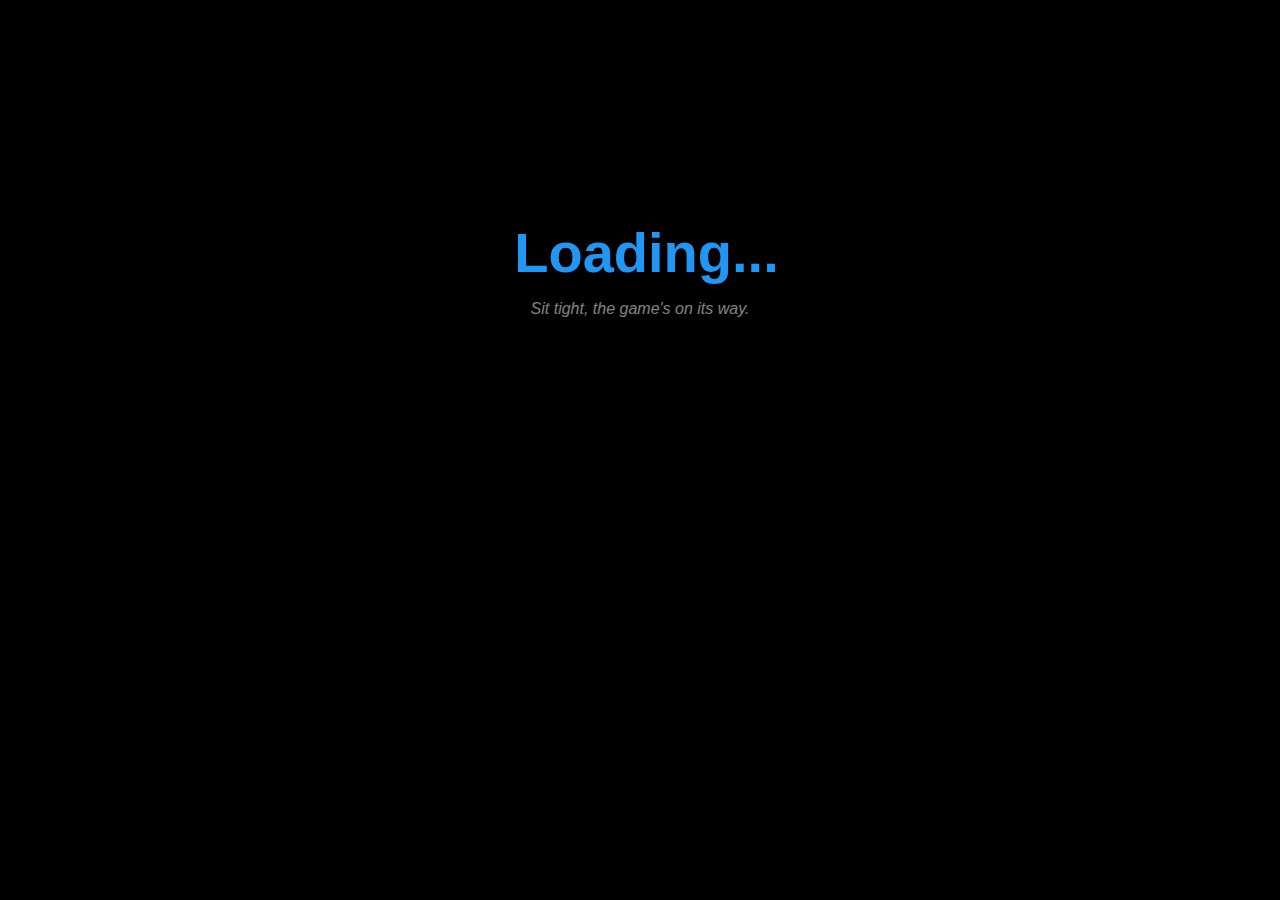
==== index.html @ 38be728b "First commit" ====
<!DOCTYPE html>
<html>
  <head>
    <meta charset="utf-8">
    <link rel="stylesheet" href="css/style.css">
    <script
  src="https://code.jquery.com/jquery-3.2.1.min.js"
  integrity="sha256-hwg4gsxgFZhOsEEamdOYGBf13FyQuiTwlAQgxVSNgt4="
  crossorigin="anonymous"></script>
  <script type="text/javascript" src="js/functions.js"></script>
  <script type="text/javascript" src="js/generate-land.js"></script>
    <title>Game</title>
  </head>
  <body>
    <div class="main-loading">
      <div class="main-loading-container">
        <h1>Loading...</h1>
        <h2>Sit tight, the game's on its way.</h2>
      </div>
    </div>
    <div class="actions-bar">
      <ul>
        <li><a href="#">Inventory</a></li>
        <li><a href="#">Status</a></li>
        <li><a class="settings" href="#" >Settings</a></li>
        <li><a href="#">Login</a></li>
      </ul>
    </div>
    <div class="game-board">

    </div>
    <div class="actions-box">
      <div class="actions-box-title">
        <p>Actions</p>
      </div>
      <div class="action-area">

      </div>
      <div class="pointer-container">
        <img class="pointer" src="img/uipack-rpg/PNG/arrowBrown_right.png" width="15px" height="auto" alt="">
      </div>
      <ul>
        <li><a href="#">Inventory</a></li>
        <li><a href="#">Skills</a></li>
        <li><a href="#">Attack</a></li>
        <li><a href="#">Flee</a></li>
        <li><a href="#">Close</a></li>

      </ul>
    </div>
    <div class="settings-menu">
      <div class="actions-box-title">
        <p>Settings</p>
      </div>
    </div>
    <img src="http://deelay.me/500/https://images-na.ssl-images-amazon.com/images/G/01/acs/ux/transparent.png">
  </body>
</html>
---- css/style.css ----
html, body, div, span, applet, object, iframe,
h1, h2, h3, h4, h5, h6, p, blockquote, pre,
a, abbr, acronym, address, big, cite, code,
del, dfn, em, img, ins, kbd, q, s, samp,
small, strike, strong, sub, sup, tt, var,
b, u, i, center,
dl, dt, dd, ol, ul, li,
fieldset, form, label, legend,
table, caption, tbody, tfoot, thead, tr, th, td,
article, aside, canvas, details, embed,
figure, figcaption, footer, header, hgroup,
menu, nav, output, ruby, section, summary,
time, mark, audio, video {
	margin: 0;
	padding: 0;
	border: 0;
	font-size: 100%;
	font: inherit;
	vertical-align: baseline;
}
/* HTML5 display-role reset for older browsers */
article, aside, details, figcaption, figure,
footer, header, hgroup, menu, nav, section {
	display: block;
}
html{
  height: 100%;
	background-color: #252525;
}
body {
	overflow: hidden;
	height: 100vh;
	width: 100vw;
	line-height: 1;
}
ol, ul {
	list-style: none;
}
blockquote, q {
	quotes: none;
}
blockquote:before, blockquote:after,
q:before, q:after {
	content: '';
	content: none;
}
table {
	border-collapse: collapse;
	border-spacing: 0;
}
/*Start animation*/
@keyframes animationFrames{
  0% {
    transform:  translate(0px,0px)  ;
  }
  50% {
    transform:  translate(0px,-25px)  ;
  }
  101% {
    transform:  translate(0px,0px)  ;
  }
}

@keyframes animationFrames{
  0% {
    transform:  translate(0px,0px)  ;
  }
  50% {
    transform:  translate(0px,-25px)  ;
  }
  101% {
    transform:  translate(0px,0px)  ;
  }
}

@-moz-keyframes animationFrames{
  0% {
    -moz-transform:  translate(0px,0px)  ;
  }
  50% {
    -moz-transform:  translate(0px,-25px)  ;
  }
  101% {
    -moz-transform:  translate(0px,0px)  ;
  }
}

@-webkit-keyframes animationFrames {
  0% {
    -webkit-transform:  translate(0px,0px)  ;
  }
  50% {
    -webkit-transform:  translate(0px,-25px)  ;
  }
  101% {
    -webkit-transform:  translate(0px,0px)  ;
  }
}

@-o-keyframes animationFrames {
  0% {
    -o-transform:  translate(0px,0px)  ;
  }
  50% {
    -o-transform:  translate(0px,-25px)  ;
  }
  101% {
    -o-transform:  translate(0px,0px)  ;
  }
}

@-ms-keyframes animationFrames {
  0% {
    -ms-transform:  translate(0px,0px)  ;
  }
  50% {
    -ms-transform:  translate(0px,-25px)  ;
  }
  101% {
    -ms-transform:  translate(0px,0px)  ;
  }
}



.main-loading h1{
  position: relative;
  -webkit-font-smoothing: antialiased;
  -webkit-text-shadow: rgba(0,0,0,.01) 0 0 1px;
  text-shadow: rgba(0,0,0,.01) 0 0 1px;
  color: #2196f3;
  padding-left: 13px;
  font-family: arial, serif;
  font-weight: bold;
  font-size: 3.5em;


  animation: animationFrames ease-in-out 1.35s;
  animation-iteration-count: infinite;
  transform-origin: 50% 50%;
  -webkit-animation: animationFrames ease-in-out 1.35s;
  -webkit-animation-iteration-count: infinite;
  -webkit-transform-origin: 50% 50%;
  -moz-animation: animationFrames ease-in-out 1.35s;
  -moz-animation-iteration-count: infinite;
  -moz-transform-origin: 50% 50%;
  -o-animation: animationFrames ease-in-out 1.35s;
  -o-animation-iteration-count: infinite;
  -o-transform-origin: 50% 50%;
  -ms-animation: animationFrames ease-in-out 1.35s;
  -ms-animation-iteration-count: infinite;
  -ms-transform-origin: 50% 50%;
}
.main-loading h2{
  position: relative;
  color: white;
  font-family: arial, serif;
  font-style: italic;
  opacity: 0.5;
  padding-top: 20px;
}



.main-loading{
	position: fixed;
	width: 100%;
	z-index: 9999;
  background-color: black;
  opacity: 1;
  text-align: center;
  height: 100%;
}
.main-loading-container{

  width: 100%;
  height: 50%;
  transform: translateY(50%);
  top: -50%;
}
.actions-bar{
	width: 100%;
	display: inline-block;
	height:30px;
	background-color: #1d1d1d;
}
.actions-bar ul{
	height: 30px;
	padding-left: 25px;
}
.actions-bar ul li{
	padding-top: 8px;
	margin-right: 15px;
	font-family: arial, serif;
	color:white;
	float: left;

}
.actions-bar ul li a{
	text-decoration: none;
	color: white;

}
.actions-box{
	display: none;
	background-color: rgba(0, 0, 0, 0.65);
	border-radius: 5px;
	padding: 10px;
	width:33%;
	position: fixed;
	top: 50px;
	right:0;
}
.actions-box ul{
	float: right;
	width: calc(100% - 25px);
}
.actions-box ul li a{
	text-decoration: none;
  color: wheat;
}
.settings-menu{
	right: 50%;
	transform: translateX(50%);
	background-color: rgba(0, 0, 0, 0.65);
	border-radius: 5px;
	padding: 10px;
	z-index: 9999;
	display: none;
	position: fixed;
	top:30px;
	height: 50vh;
	width: 50vh;
}
.actions-box-title{
	background-color: rgba(5,5,5,0.5);
	border-radius: 5px 5px 0 0;
	padding: 5px;
	margin: -10px;
}
.action-area{
	height: 150px;
	width: 100%;
}
.pointer-container{
	width:20px;
	display: inline-block;
}
div.actions-box-title p{
	color: white;
	font-weight: bold;
	font-family: arial,serif;

}
.pointer{
	position: relative;
}

.game-board{
	overflow: hidden;
	position: relative;
  border: 1px solid black;
	margin-left: auto;
  margin-right: auto;
}
.tile{
	-webkit-user-select: none;
	background-repeat: no-repeat;
	background-size: cover;
}
img{
	-webkit-user-select: none;
}
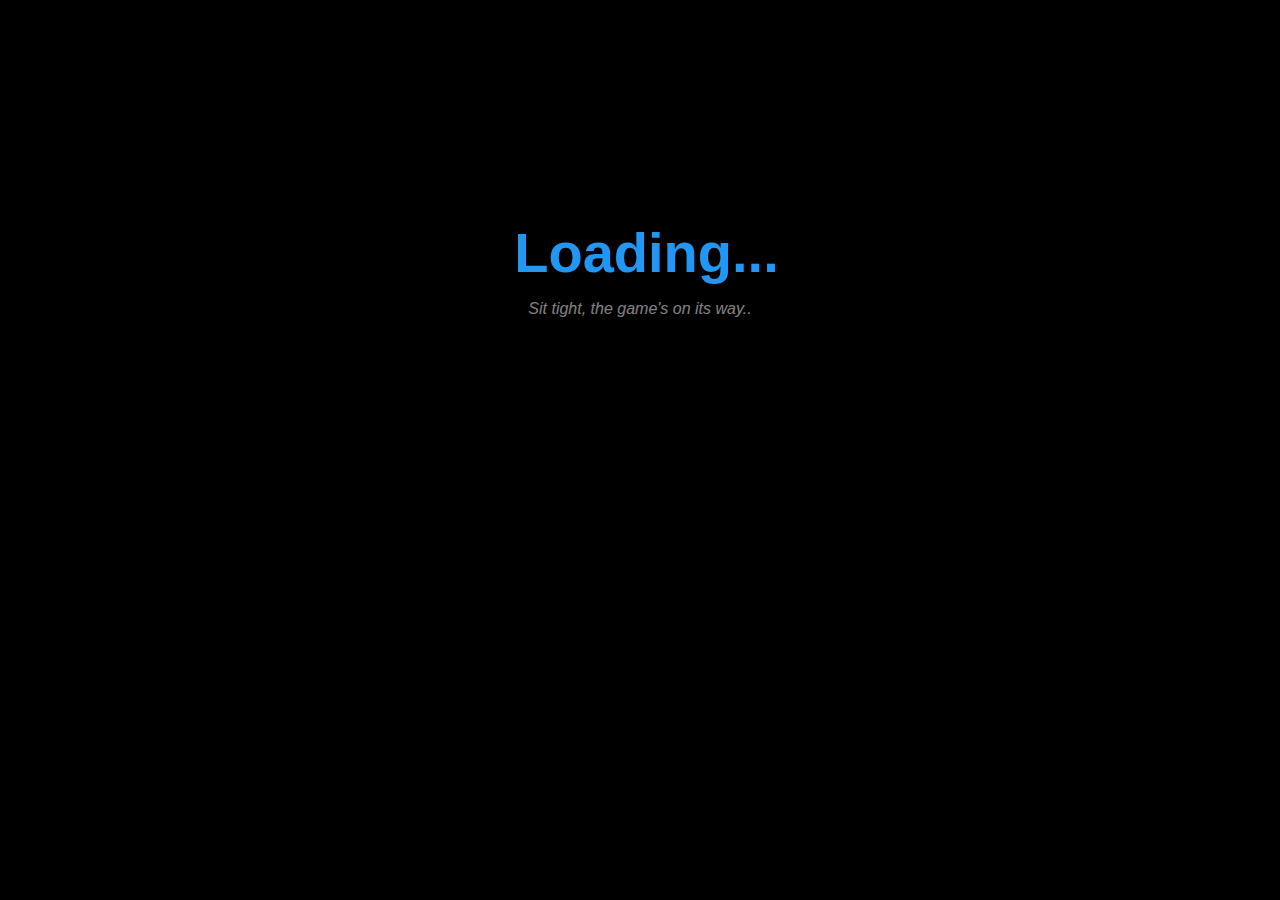
==== commit 7233b34d: "Commit test" ====
--- a/index.html
+++ b/index.html
@@ -15,7 +15,7 @@
     <div class="main-loading">
       <div class="main-loading-container">
         <h1>Loading...</h1>
-        <h2>Sit tight, the game's on its way.</h2>
+        <h2>Sit tight, the game's on its way..</h2>
       </div>
     </div>
     <div class="actions-bar">
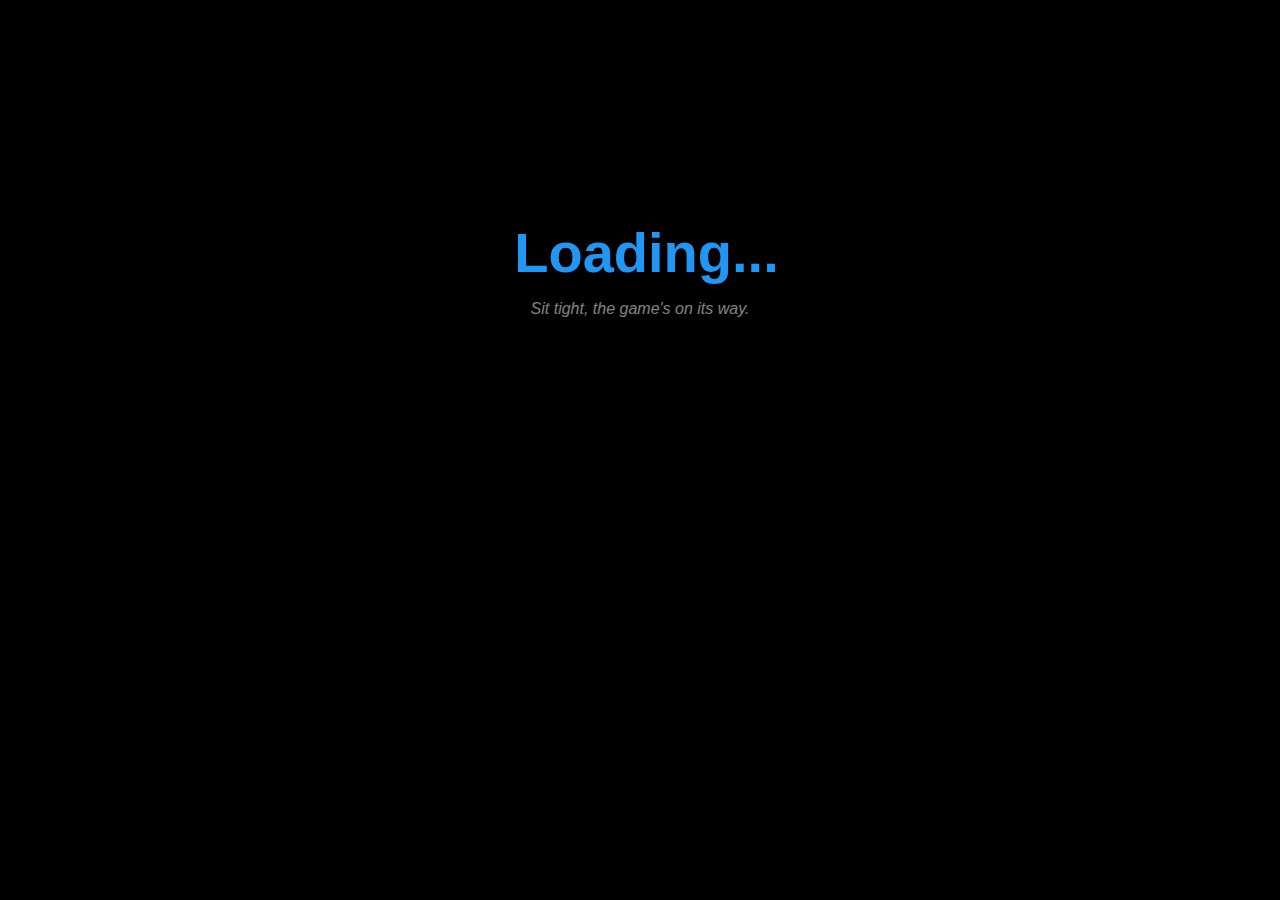
==== commit 700be93a: "Added Trajan typeface change styling of menus a little added music settings to settings menu" ====
--- a/index.html
+++ b/index.html
@@ -15,7 +15,7 @@
     <div class="main-loading">
       <div class="main-loading-container">
         <h1>Loading...</h1>
-        <h2>Sit tight, the game's on its way..</h2>
+        <h2>Sit tight, the game's on its way.</h2>
       </div>
     </div>
     <div class="actions-bar">
@@ -52,6 +52,11 @@
       <div class="actions-box-title">
         <p>Settings</p>
       </div>
+      <br>
+      <p class="music-label">Music Volume: 50%</p>
+      <input class="music-volume" type="range" name="points" min="0" max="100"><br><br>
+      <p class="sound-effects-label">Sound Effects Volume: 50%</p>
+      <input class="sound-effects-volume" type="range" name="points" min="0" max="100"><br>
     </div>
     <img src="http://deelay.me/500/https://images-na.ssl-images-amazon.com/images/G/01/acs/ux/transparent.png">
   </body>
--- a/css/style.css
+++ b/css/style.css
@@ -121,7 +121,10 @@
   }
 }
 
-
+@font-face {
+    font-family: trajan;
+    src: url(../fonts/trajan/Trajan.ttf);
+}
 
 .main-loading h1{
   position: relative;
@@ -203,7 +206,7 @@
 }
 .actions-box{
 	display: none;
-	background-color: rgba(0, 0, 0, 0.65);
+	background-color: rgba(0, 0, 0, 0.90);
 	border-radius: 5px;
 	padding: 10px;
 	width:33%;
@@ -220,9 +223,10 @@
   color: wheat;
 }
 .settings-menu{
+	color: white;
 	right: 50%;
 	transform: translateX(50%);
-	background-color: rgba(0, 0, 0, 0.65);
+	background-color: rgba(0, 0, 0, 0.90);
 	border-radius: 5px;
 	padding: 10px;
 	z-index: 9999;
@@ -232,9 +236,14 @@
 	height: 50vh;
 	width: 50vh;
 }
+.settings-menu input{
+	margin-top: 10px;
+}
 .actions-box-title{
-	background-color: rgba(5,5,5,0.5);
+	font-family: trajan;
+	background-color: #97714b;
 	border-radius: 5px 5px 0 0;
+	border-bottom: 1px solid black;
 	padding: 5px;
 	margin: -10px;
 }
@@ -249,7 +258,7 @@
 div.actions-box-title p{
 	color: white;
 	font-weight: bold;
-	font-family: arial,serif;
+	font-family: trajan,arial,serif;
 
 }
 .pointer{
@@ -271,3 +280,36 @@
 img{
 	-webkit-user-select: none;
 }
+input[type=range] {
+  -webkit-appearance: none; /* Hides the slider so that custom slider can be made */
+  width: 100%; /* Specific width is required for Firefox. */
+  background: transparent; /* Otherwise white in Chrome */
+}
+
+input[type=range]::-webkit-slider-thumb {
+  -webkit-appearance: none;
+}
+
+input[type=range]:focus {
+  outline: none; /* Removes the blue border. You should probably do some kind of focus styling for accessibility reasons though. */
+}
+input[type=range]::-webkit-slider-thumb {
+  -webkit-appearance: none;
+  border: 1px solid #000000;
+  height: 16px;
+  width: 16px;
+  border-radius: 16px;
+  background: #d3d3d3;
+  cursor: pointer;
+  margin-top: -7px; /* You need to specify a margin in Chrome, but in Firefox and IE it is automatic */
+  box-shadow: 1px 1px 1px #000000, 0px 0px 1px #0d0d0d; /* Add cool effects to your sliders! */
+}
+input[type=range]::-webkit-slider-runnable-track {
+  width: 100%;
+  height: 5px;
+  cursor: pointer;
+  box-shadow: 1px 1px 1px #000000, 0px 0px 1px #0d0d0d;
+  background: #97714b;
+  border-radius: 1.3px;
+  border: 0.2px solid #010101;
+}
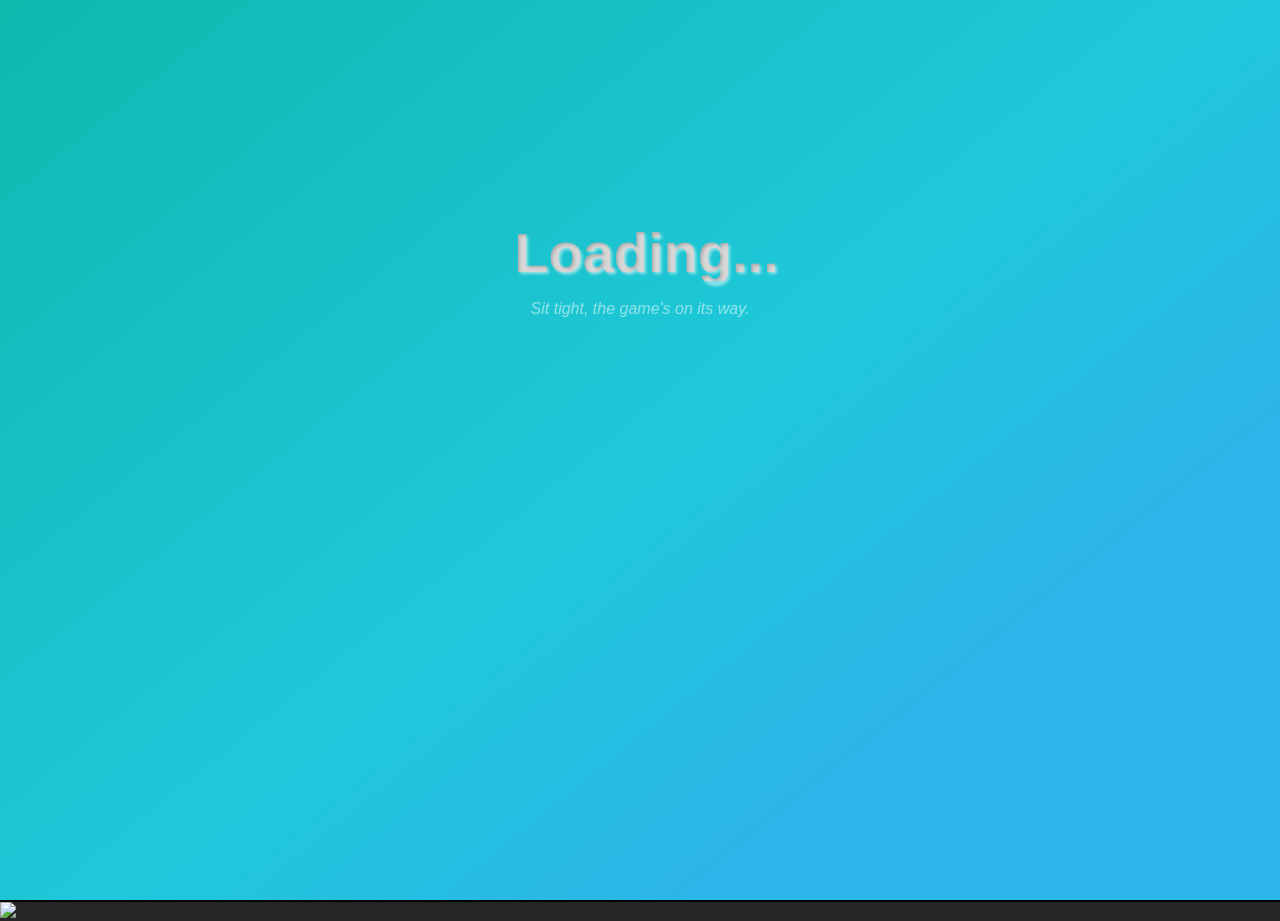
==== commit 8567dd73: "fixes and map move" ====
--- a/index.html
+++ b/index.html
@@ -2,10 +2,15 @@
 <html>
   <head>
     <meta charset="utf-8">
-    <link rel="stylesheet" href="css/style.css">
+    <!-- <link rel="stylesheet" href="css/style.css"> -->
+    <link rel="stylesheet" href="stylesheets/sass.css">
     <script
   src="https://code.jquery.com/jquery-3.2.1.min.js"
   integrity="sha256-hwg4gsxgFZhOsEEamdOYGBf13FyQuiTwlAQgxVSNgt4="
+  crossorigin="anonymous"></script>
+  <script
+  src="https://code.jquery.com/ui/1.12.1/jquery-ui.min.js"
+  integrity="sha256-VazP97ZCwtekAsvgPBSUwPFKdrwD3unUfSGVYrahUqU="
   crossorigin="anonymous"></script>
   <script type="text/javascript" src="js/functions.js"></script>
   <script type="text/javascript" src="js/generate-land.js"></script>
@@ -26,12 +31,16 @@
         <li><a href="#">Login</a></li>
       </ul>
     </div>
+
     <div class="game-board">
+      <div class="player" style="height:50px; width:50px; background-color:red; position:absolute; z-index:4; top:10px; left:10px;">
+  fdsafdsfa
+          </div>
 
     </div>
     <div class="actions-box">
       <div class="actions-box-title">
-        <p>Actions</p>
+        <p>Actions<img class="actions-close" style="float:right;" src="img/uipack-rpg/PNG/iconCross_grey.png" alt=""></p>
       </div>
       <div class="action-area">
 
@@ -50,7 +59,7 @@
     </div>
     <div class="settings-menu">
       <div class="actions-box-title">
-        <p>Settings</p>
+        <p>Settings<img class="settings-close" style="float:right;" src="img/uipack-rpg/PNG/iconCross_grey.png" alt=""></p>
       </div>
       <br>
       <p class="music-label">Music Volume: 50%</p>
--- a/css/style.css
+++ b/css/style.css
@@ -127,11 +127,12 @@
 }
 
 .main-loading h1{
-  position: relative;
-  -webkit-font-smoothing: antialiased;
-  -webkit-text-shadow: rgba(0,0,0,.01) 0 0 1px;
-  text-shadow: rgba(0,0,0,.01) 0 0 1px;
-  color: #2196f3;
+	position: relative;
+	-webkit-font-smoothing: antialiased;
+	background-color: rgb(175, 175, 175);
+	color: rgba(0, 0, 0, 0);
+	text-shadow: 2px 2px 3px rgba(255,255,255,0.5);
+	-webkit-background-clip: text;
   padding-left: 13px;
   font-family: arial, serif;
   font-weight: bold;
@@ -170,6 +171,7 @@
 	width: 100%;
 	z-index: 9999;
   background-color: black;
+	background: linear-gradient(141deg, #0fb8ad 0%, #1fc8db 51%, #2cb5e8 75%);
   opacity: 1;
   text-align: center;
   height: 100%;
--- a/stylesheets/sass.css
+++ b/stylesheets/sass.css
@@ -0,0 +1,363 @@
+/* line 1, ../sass/sass.sass */
+html, body, div, span, applet, object, iframe, h1, h2, h3, h4, h5, h6, p, blockquote, pre, a, abbr, acronym, address, big, cite, code, del, dfn, em, img, ins, kbd, q, s, samp, small, strike, strong, sub, sup, tt, var, b, u, i, center, dl, dt, dd, ol, ul, li, fieldset, form, label, legend, table, caption, tbody, tfoot, thead, tr, th, td, article, aside, canvas, details, embed, figure, figcaption, footer, header, hgroup, menu, nav, output, ruby, section, summary, time, mark, audio, video {
+  margin: 0;
+  padding: 0;
+  border: 0;
+  font-size: 100%;
+  font: inherit;
+  vertical-align: baseline;
+}
+
+/* HTML5 display-role reset for older browsers */
+/* line 11, ../sass/sass.sass */
+article, aside, details, figcaption, figure, footer, header, hgroup, menu, nav, section {
+  display: block;
+}
+
+/* line 14, ../sass/sass.sass */
+html {
+  height: 100%;
+  background-color: #252525;
+}
+
+/* line 18, ../sass/sass.sass */
+body {
+  overflow: hidden;
+  height: 100vh;
+  width: 100vw;
+  line-height: 1;
+}
+
+/* line 24, ../sass/sass.sass */
+ol, ul {
+  list-style: none;
+}
+
+/* line 27, ../sass/sass.sass */
+blockquote, q {
+  quotes: none;
+}
+
+/* line 31, ../sass/sass.sass */
+blockquote:before, blockquote:after {
+  content: "";
+  content: none;
+}
+
+/* line 36, ../sass/sass.sass */
+q:before, q:after {
+  content: "";
+  content: none;
+}
+
+/* line 40, ../sass/sass.sass */
+table {
+  border-collapse: collapse;
+  border-spacing: 0;
+}
+
+/* line 43, ../sass/sass.sass */
+a:-webkit-any-link {
+  cursor: url(../../HTML5game/img/uipack-rpg/PNG/cursorHand_beige.png), auto !important;
+}
+
+/*Start animation */
+@keyframes animationFrames {
+  0% {
+    transform: translate(0px, 0px);
+  }
+  50% {
+    transform: translate(0px, -25px);
+  }
+  101% {
+    transform: translate(0px, 0px);
+  }
+}
+@keyframes animationFrames {
+  0% {
+    transform: translate(0px, 0px);
+  }
+  50% {
+    transform: translate(0px, -25px);
+  }
+  101% {
+    transform: translate(0px, 0px);
+  }
+}
+@-moz-keyframes animationFrames {
+  0% {
+    -moz-transform: translate(0px, 0px);
+  }
+  50% {
+    -moz-transform: translate(0px, -25px);
+  }
+  101% {
+    -moz-transform: translate(0px, 0px);
+  }
+}
+@-webkit-keyframes animationFrames {
+  0% {
+    -webkit-transform: translate(0px, 0px);
+  }
+  50% {
+    -webkit-transform: translate(0px, -25px);
+  }
+  101% {
+    -webkit-transform: translate(0px, 0px);
+  }
+}
+@-o-keyframes animationFrames {
+  0% {
+    -o-transform: translate(0px, 0px);
+  }
+  50% {
+    -o-transform: translate(0px, -25px);
+  }
+  101% {
+    -o-transform: translate(0px, 0px);
+  }
+}
+@-ms-keyframes animationFrames {
+  0% {
+    -ms-transform: translate(0px, 0px);
+  }
+  50% {
+    -ms-transform: translate(0px, -25px);
+  }
+  101% {
+    -ms-transform: translate(0px, 0px);
+  }
+}
+@font-face {
+  font-family: trajan;
+  src: url(../fonts/trajan/Trajan.ttf);
+}
+/* line 118, ../sass/sass.sass */
+.main-loading {
+  z-index: 9999;
+  background-color: black;
+  background: linear-gradient(141deg, #0fb8ad 0%, #1fc8db 51%, #2cb5e8 75%);
+  opacity: 1;
+  text-align: center;
+  height: 100%;
+}
+/* line 119, ../sass/sass.sass */
+.main-loading h1 {
+  position: relative;
+  -webkit-font-smoothing: antialiased;
+  background-color: #afafaf;
+  color: transparent;
+  text-shadow: 2px 2px 3px rgba(255, 255, 255, 0.5);
+  -webkit-background-clip: text;
+  padding-left: 13px;
+  font-family: arial, serif;
+  font-weight: bold;
+  font-size: 3.5em;
+  animation: animationFrames ease-in-out 1.35s;
+  animation-iteration-count: infinite;
+  transform-origin: 50% 50%;
+  -webkit-animation: animationFrames ease-in-out 1.35s;
+  -webkit-animation-iteration-count: infinite;
+  -webkit-transform-origin: 50% 50%;
+  -moz-animation: animationFrames ease-in-out 1.35s;
+  -moz-animation-iteration-count: infinite;
+  -moz-transform-origin: 50% 50%;
+  -o-animation: animationFrames ease-in-out 1.35s;
+  -o-animation-iteration-count: infinite;
+  -o-transform-origin: 50% 50%;
+  -ms-animation: animationFrames ease-in-out 1.35s;
+  -ms-animation-iteration-count: infinite;
+  -ms-transform-origin: 50% 50%;
+}
+/* line 145, ../sass/sass.sass */
+.main-loading h2 {
+  position: relative;
+  color: white;
+  font-family: arial, serif;
+  font-style: italic;
+  opacity: 0.5;
+  padding-top: 20px;
+  position: fixed;
+  width: 100%;
+}
+
+/* line 161, ../sass/sass.sass */
+.main-loading-container {
+  width: 100%;
+  height: 50%;
+  transform: translateY(50%);
+  top: -50%;
+}
+
+/* line 167, ../sass/sass.sass */
+.actions-bar {
+  width: 100%;
+  display: none;
+  height: 30px;
+  background-color: #1d1d1d;
+  position: fixed;
+  z-index: 50;
+  position: fixed;
+  top: 0;
+  left: 0;
+}
+/* line 177, ../sass/sass.sass */
+.actions-bar ul {
+  height: 30px;
+  padding-left: 25px;
+}
+/* line 180, ../sass/sass.sass */
+.actions-bar ul li {
+  padding-top: 8px;
+  margin-right: 15px;
+  font-family: arial, serif;
+  color: white;
+  float: left;
+}
+/* line 186, ../sass/sass.sass */
+.actions-bar ul li a {
+  text-decoration: none;
+  color: white;
+}
+
+/* line 190, ../sass/sass.sass */
+.actions-box {
+  display: none;
+  background-color: rgba(0, 0, 0, 0.9);
+  border-radius: 5px;
+  padding: 10px;
+  width: 33%;
+  position: fixed;
+  z-index: 99;
+  top: 50px;
+  right: 0;
+}
+/* line 200, ../sass/sass.sass */
+.actions-box ul {
+  float: right;
+  width: calc(100% - 25px);
+}
+/* line 203, ../sass/sass.sass */
+.actions-box ul li a {
+  text-decoration: none;
+  color: wheat;
+}
+
+/* line 207, ../sass/sass.sass */
+.settings-menu {
+  color: white;
+  right: 50%;
+  transform: translateX(50%);
+  background-color: rgba(0, 0, 0, 0.9);
+  border-radius: 5px;
+  padding: 10px;
+  z-index: 9999;
+  display: none;
+  position: fixed;
+  top: 30px;
+  height: 50vh;
+  width: 50vh;
+}
+/* line 220, ../sass/sass.sass */
+.settings-menu input {
+  margin-top: 10px;
+}
+
+/* line 223, ../sass/sass.sass */
+.actions-box-title {
+  font-family: trajan;
+  background-color: #97714b;
+  border-radius: 5px 5px 0 0;
+  border-bottom: 1px solid black;
+  padding: 5px;
+  margin: -10px;
+}
+
+/* line 231, ../sass/sass.sass */
+.action-area {
+  height: 150px;
+  width: 100%;
+}
+
+/* line 235, ../sass/sass.sass */
+.pointer-container {
+  width: 20px;
+  display: inline-block;
+}
+
+/* line 239, ../sass/sass.sass */
+div.actions-box-title p {
+  color: white;
+  font-weight: bold;
+  font-family: trajan, arial, serif;
+  user-select: none;
+}
+
+/* line 245, ../sass/sass.sass */
+.pointer {
+  position: relative;
+}
+
+/* line 248, ../sass/sass.sass */
+.game-board {
+  overflow: hidden;
+  position: relative;
+  border: 1px solid black;
+  margin-left: auto;
+  margin-right: auto;
+}
+
+/* line 257, ../sass/sass.sass */
+.tile {
+  -webkit-user-select: none;
+  background-repeat: no-repeat;
+  background-size: cover;
+  position: relative;
+  z-index: 3;
+}
+
+/* line 264, ../sass/sass.sass */
+img {
+  -webkit-user-select: none;
+}
+
+/* line 267, ../sass/sass.sass */
+input[type=range] {
+  -webkit-appearance: none;
+  /* Hides the slider so that custom slider can be made */
+  width: 100%;
+  /* Specific width is required for Firefox. */
+  background: transparent;
+  /* Otherwise white in Chrome */
+}
+/* line 274, ../sass/sass.sass */
+input[type=range]::-webkit-slider-thumb {
+  -webkit-appearance: none;
+}
+/* line 276, ../sass/sass.sass */
+input[type=range]:focus {
+  outline: none;
+  /* Removes the blue border. You should probably do some kind of focus styling for accessibility reasons though. */
+}
+/* line 279, ../sass/sass.sass */
+input[type=range]::-webkit-slider-thumb {
+  -webkit-appearance: none;
+  border: 1px solid #000000;
+  height: 16px;
+  width: 16px;
+  border-radius: 16px;
+  background: #d3d3d3;
+  margin-top: -7px;
+  /* You need to specify a margin in Chrome, but in Firefox and IE it is automatic */
+  box-shadow: 1px 1px 1px #000000, 0px 0px 1px #0d0d0d;
+  /* Add cool effects to your sliders! */
+}
+/* line 291, ../sass/sass.sass */
+input[type=range]::-webkit-slider-runnable-track {
+  width: 100%;
+  height: 5px;
+  box-shadow: 1px 1px 1px #000000, 0px 0px 1px #0d0d0d;
+  background: #97714b;
+  border-radius: 1.3px;
+  border: 0.2px solid #010101;
+}
